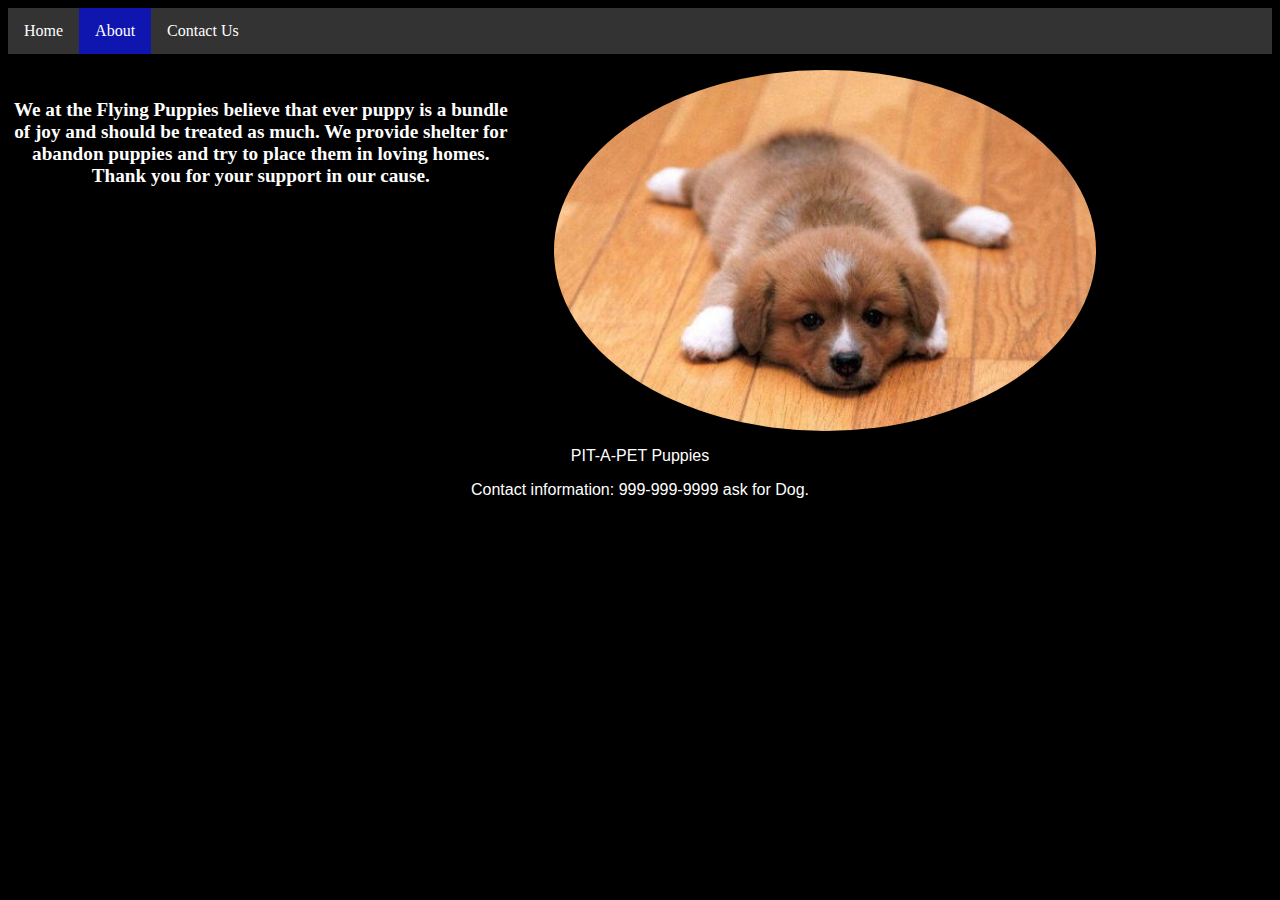
==== About.html @ dfa141f5 "Worked together on Saturday. Created new web page. We added nesting, grouping and Id." ====
<!DOCTYPE html>
<html>
<div style="width:100%;">
    <head lang="en">
        <meta charset="UTF-8">
        <title>Project Template</title>

        <link rel="stylesheet" type="text/css" href="css/main.css">
    </head>
    <body>

    <ul>
        <li><a href="Home.html">Home</a></li>
        <li><a class="active" href="About.html">About</a></li>
        <li><a href = "Contact.html">Contact Us</a></li>

    </ul>
    </body>
    <div style="float:left; width:40%;">

        <body>
        <h6>We at the Flying Puppies believe that ever puppy is a bundle of joy and should be treated as much. We provide shelter
            for abandon puppies and try to place them in loving homes. Thank you for your support in our cause.</h6>
        </body>

    </div>

    <div style="float:left; width:60%;">
        <body>
        <figure>
            <img src="assets/images/puppy2.jpg" class="picture"/>
        </figure>
        </body>

    </div>

    <div>
        <footer>
            <p>PIT-A-PET Puppies</p>
            <p>Contact information:  999-999-9999 ask for Dog</a>.</p>
        </footer>
    </div>




</div>

</html>
---- css/main.css ----
body {
    background-color: black;

}

h1{
    color: blue;
    font-family: Arial;
    font-size: xx-large;
}
h2 {
    color: white;
    font-family: Arial;
    font-size: larger;
    text-align: left;
}

h3{
    font-family: monospace;
    color: white;
    font-size: x-large;
    text-align: center;
}

h4{
    font-family: Arial;
    color: white;
    font-size: x-large;
    text-align: center;
}

h5{
    font-family: Arial;
    color: white;
    font-size: x-large;
    text-align: left;
    margin-left: 10%;
}

/*grouping*/
img{
    display: block;
    width: 100%;
    margin-right: auto;
}
.picture{
    border-radius: 50%;
    width: 80%;
}

.picture1{
    border-radius: 15%;
    width: 20%;
    margin-left: auto;
    margin-right: auto;
}

.second{
    float: left;

}


.centerText {
    text-align: center;
}
/*This is the Header and Navagtion Bar*/
ul {
    list-style-type: none;
    margin: 0;
    padding: 0;
    overflow: hidden;
    background-color: #333;
}

li {
    float: left;
}

li a {
    display: block;
    color: white;
    text-align: center;
    padding: 14px 16px;
    text-decoration: none;
}

a:hover:not(.active) {
    background-color: #af0f20;
}

.active {
    background-color: #0e16af;

}

h1 {
    text-align: center;
}

/*Nesting*/
#innerDiv {
    background-color: black;
    padding: 1em
}

#innerDiv h1 {
    color: yellow;
    text-align: center;
}

#innerDiv p {
    color: red;
    font-weight: bold;
    text-align: center;
    font-size: large;
    text-decoration: underline;
}

h6{
    text-align: center;
    font-size: larger;
    color: white;

}



footer {
    text-align: center;
    margin-top: 100px;
    font-family: Arial;
    color:white ;
    clear: both;
    position: relative;
    z-index: 10;
    height: 3em;

}
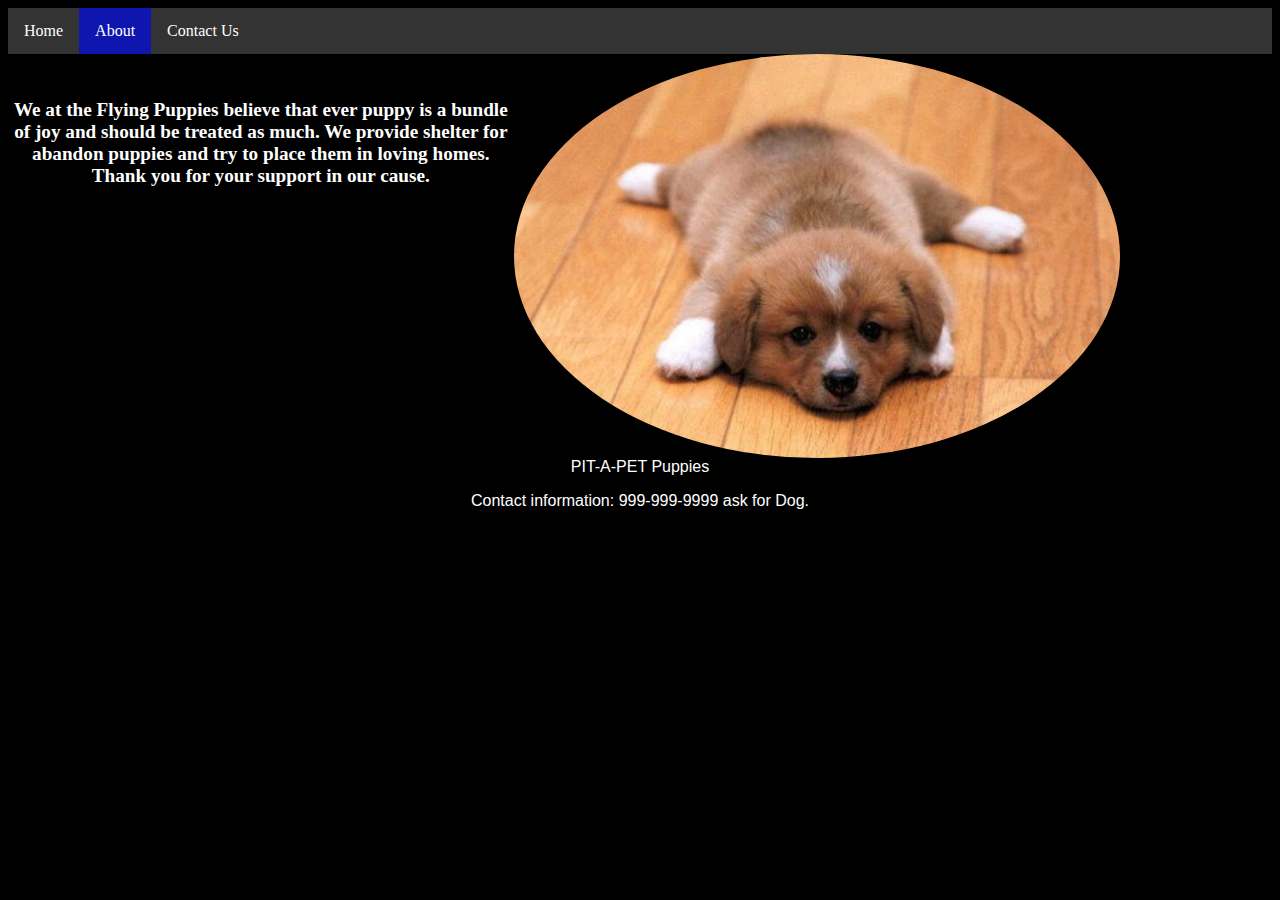
==== commit 3c6b0daa: "completely valid on validator.w3.org & CSS on http://jigsaw.w3.org/ with an CSS icon on the Contact " ====
--- a/About.html
+++ b/About.html
@@ -1,50 +1,40 @@
 <!DOCTYPE html>
 <html>
-<div style="width:100%;">
-    <head lang="en">
-        <meta charset="UTF-8">
-        <title>Project Template</title>
+<head lang="en">
+    <meta charset="UTF-8">
+    <title>About Page</title>
 
-        <link rel="stylesheet" type="text/css" href="css/main.css">
-    </head>
+    <link rel="stylesheet" type="text/css" href="css/main.css">
+</head>
     <body>
 
     <ul>
         <li><a href="Home.html">Home</a></li>
         <li><a class="active" href="About.html">About</a></li>
         <li><a href = "Contact.html">Contact Us</a></li>
+    </ul>
 
-    </ul>
-    </body>
-    <div style="float:left; width:40%;">
 
-        <body>
-        <h6>We at the Flying Puppies believe that ever puppy is a bundle of joy and should be treated as much. We provide shelter
+
+        <div style="float:left; width:40%;">
+            <h6>We at the Flying Puppies believe that ever puppy is a bundle of joy and should be treated as much. We provide shelter
             for abandon puppies and try to place them in loving homes. Thank you for your support in our cause.</h6>
-        </body>
+        </div>
+
+
+    <div style="float:left; width:60%;">
+
+
+            <img src="assets/images/puppy2.jpg" class="picture" alt="sadpuppy"/>
+
 
     </div>
-
-    <div style="float:left; width:60%;">
-        <body>
-        <figure>
-            <img src="assets/images/puppy2.jpg" class="picture"/>
-        </figure>
-        </body>
-
-    </div>
-
     <div>
         <footer>
             <p>PIT-A-PET Puppies</p>
-            <p>Contact information:  999-999-9999 ask for Dog</a>.</p>
+            <p>Contact information:  999-999-9999 ask for Dog.</p>
         </footer>
     </div>
-
-
-
-
-</div>
-
+</body>
 </html>
 
--- a/css/main.css
+++ b/css/main.css
@@ -112,7 +112,7 @@
 #innerDiv p {
     color: red;
     font-weight: bold;
-    text-align: center;
+    text-align: center ;
     font-size: large;
     text-decoration: underline;
 }
